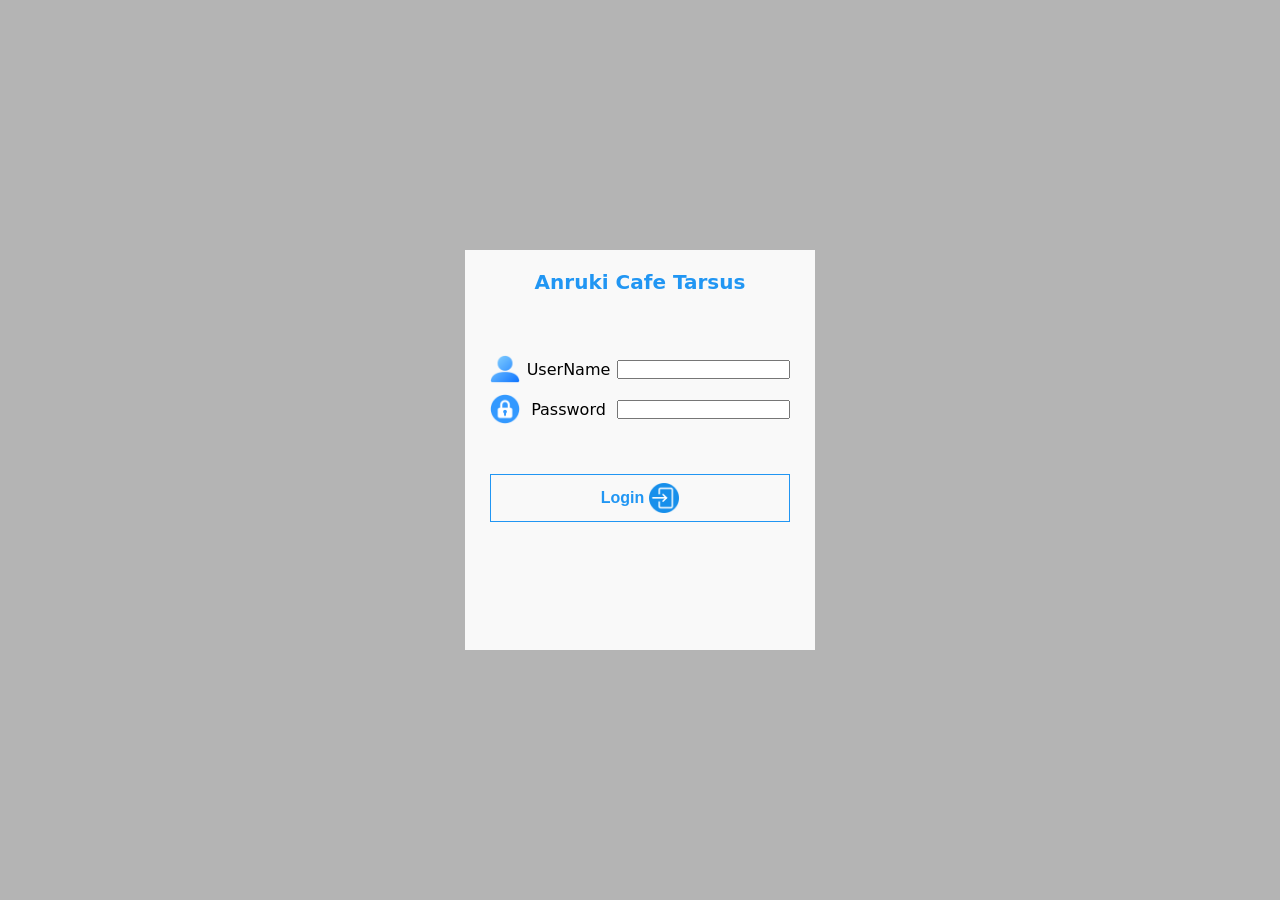
==== login.html @ 238bcbe3 "Add files via upload" ====
<!DOCTYPE html>
<html lang="en">

<head>
    <meta charset="UTF-8">
    <meta name="viewport" content="width=device-width, initial-scale=1.0">
    <title>AnrukiCafeTarsus</title>
    <link rel="stylesheet" href="CSS/index.css" />
    <link rel="stylesheet" href="CSS/login.css" />
    <link rel="icon" type="image/x-icon" href="imgs/favicon (1).ico">

</head>

<body>
    <div class="login">
        <div class="title">Anruki Cafe Tarsus</div>
        <div class="username">
            <img src="imgs/user.png" alt="">
            <span>UserName</span>
            <input type="text" name="" id="username" required>
        </div>
        <div class="password">
            <img src="imgs/padlock.png" alt="">
            <span>Password</span>
            <input type="password" name="" id="password" required>
        </div>
        <div class="loginBtn">
            <button id="loginBtn">Login <img src="imgs/circle (1).png" alt=""></button>
        </div>
        <p id="errorMessage" class="error-message"></p>
    </div>
    <script type="module" src="JS/login.js"></script>
</body>

</html>
---- CSS/index.css ----
* {
    box-sizing: border-box;
    margin: 0;
    padding: 0;
}

:root {
    --green-color: #009688;
    --red-color: #e91e63;
    --blue-color: #2196f3;
    --text: #000000;
    --bg: #b4b4b4;
    --bg-light: #f9f9f9;
}

body {
    position: relative;
    font-family: system-ui, Avenir, Helvetica, Arial, sans-serif;
    font-synthesis: none;
    text-rendering: optimizeLegibility;
    -webkit-font-smoothing: antialiased;
    -moz-osx-font-smoothing: grayscale;
    height: 100dvh;
    width: 100%;
    display: flex;
    flex-direction: column;
    justify-content: space-between;
    background-color: var(--bg);
    color: var(--text-light);
}

a {
    cursor: pointer;
    color: var(--primary-color);
}

p {
    margin: 0;
}

button {
    display: block;
    border: none;
    cursor: pointer;
    font-weight: bold;
    font-size: 16px;
    color: var(--text);
    transition: var(--transition);
    background-color: transparent;
}


.error-message {
    color: var(--red-color);
}

.loading {
    position: absolute;
    display: flex;
    flex-direction: column;
    justify-content: center;
    align-items: center;
    width: 100%;
    height: 100%;
    background-color: var(--bg-light);
    z-index: 10000;
}

.spinner {
    display: block;
    margin: 5px auto;
    width: 35px;
    height: 35px;
    border: 5px solid var(--bg);
    border-top-color: var(--blue-color);
    border-radius: 50%;
    animation: spin 1s linear infinite;
}

.hidden {
    display: none;
}

@keyframes spin {
    0% {
        transform: rotate(0deg);
    }

    100% {
        transform: rotate(360deg);
    }
}

#tableBox {
    position: absolute;
    left: 50%;
    top: 50%;
    transform: translate(-50%, -50%);
    max-width: 500px;
    width: 100%;
    height: 100%;
    overflow-y: auto;
    border: 1px solid var(--text);
    background-color: var(--bg-light);
    z-index: 1000;
    padding: 5px;
}

#tableBox .closeBtn {
    display: flex;
    justify-content: end;
}

#tableBox .closeBtn button {
    width: 30px;
    height: 30px;
}

#tableBox .table {
    display: flex;
    justify-content: center;
}

#tableBox .table {
    display: flex;
    flex-direction: column;
    align-items: center;
    font-weight: bold;
}

#tableBox .table.Processing {
    color: var(--red-color);
}

#tableBox .table.Processed {
    color: var(--green-color);
}

#tableBox .table img {
    width: 60px;
    height: 60px;
}

#tableBox .order {
    width: 100%;
    padding: 5px;
    border: 1px solid var(--text);

}

#tableBox .order .orderItems {

    display: flex;
    flex-direction: column;
    gap: 5px;
    border: 1px solid var(--text);
    padding: 5px;
}

#tableBox .order .orderItems .item {
    border: 1px solid var(--text);
    padding: 5px;
}

#tableBox .order .orderItems .item.Canseled {
    background-color: var(--red-color);
}

#tableBox .order .orderItems .item.Processed {
    background-color: var(--green-color);
}

#tableBox .order .orderItems .item .info {
    display: flex;
    justify-content: space-between;
    align-items: center;
    gap: 20px;
}

#tableBox .order .orderItems .item .info .details {
    display: flex;
    gap: 10px;
}

#tableBox .order .orderItems .item .info .item-controls {
    display: flex;
    align-items: start;
    gap: 25px;
}

#tableBox .order .orderItems .item .info .item-controls button {
    width: 30px;
    height: 30px;
    display: flex;
    justify-content: center;
    align-items: center;
}

#tableBox .order .orderItems .item .info .item-controls button img {
    width: 30px;
    height: 30px;
}

#tableBox .order .orderItems .item .description {
    width: 100%;
}

#tableBox .order .total {
    font-weight: bold;
    padding: 5px;
}

#tableBox .controls {
    margin-top: 20px;
    display: flex;
    justify-content: center;
    gap: 30px;
}

#tableBox .controls button {
    width: 40px;
    height: 40px;
    background-color: transparent;

}

#tableBox .controls button img {
    width: 40px;
    height: 40px;
}

#tableBox .totalAmount {
    font-weight: bold;
    margin-top: 50px;
}

#emptyTablesBox {
    position: absolute;
    left: 50%;
    top: 50%;
    transform: translate(-50%, -50%);
    max-width: 500px;
    width: 100%;
    height: 100%;
    overflow-y: auto;
    border: 1px solid var(--text);
    background-color: var(--bg-light);
    z-index: 1000;
    padding: 5px;
}

#emptyTablesBox .closeBtn {
    display: flex;
    justify-content: end;
}

#emptyTablesBox .closeBtn button {
    width: 30px;
    height: 30px;
}

#emptyTablesBox .switchTable {
    display: flex;
    justify-content: center;
    gap: 50px;
    margin-top: 50px;
}

#emptyTablesBox .switchTable .currentTable {
    display: flex;
    flex-direction: column;
    align-items: center;
    padding: 5px;
    border: 1px solid, var(--text);
}

#emptyTablesBox .switchTable .currentTable.Processing {
    background-color: var(--red-color);

}

#emptyTablesBox .switchTable .currentTable.Processed {
    background-color: var(--green-color);
}

#emptyTablesBox .switchTable span {
    font-size: 30px;
    font-weight: bold;
}

#emptyTablesBox .switchTable .capyToTable {
    display: flex;
    flex-direction: column;
    align-items: center;
    padding: 5px;
    border: 1px solid, var(--text);
}

#emptyTablesBox .emptyTables {
    display: flex;
    flex-wrap: wrap;
    padding: 5px;
    border: 1px solid, var(--text);
    justify-content: center;
    align-items: center;
    gap: 5px;
    margin-top: 20px;
    margin-bottom: 20px;
}

#emptyTablesBox .emptyTables .table {
    padding: 5px;
    border: 1px solid, var(--text);
}

#emptyTablesBox .emptyTables .table button {
    display: flex;
    flex-direction: column;
    align-items: center;
}

#emptyTablesBox .completeCapyToTable {
    display: flex;
    justify-content: center;
}

#extraOrderItemBox {
    position: absolute;
    left: 50%;
    top: 50%;
    transform: translate(-50%, -50%);
    max-width: 500px;
    width: 100%;
    height: 100%;
    overflow-y: auto;
    border: 1px solid var(--text);
    background-color: var(--bg-light);
    z-index: 1000;
    padding: 5px;

}

#extraOrderItemBox .closeBtn {
    display: flex;
    justify-content: end;
}

#extraOrderItemBox .closeBtn button {
    width: 30px;
    height: 30px;
}

#extraOrderItemBox .checkAll {
    display: flex;
    margin-bottom: 10px;
    margin-left: 11px;
}

#extraOrderItemBox .checkAll input {
    width: 50px;
}

#extraOrderItemBox .orderItemsToAddExtra {
    width: 100%;
    height: 300px;
    padding: 5px;
    border: 1px solid var(--text);
    margin-top: 10px;
    overflow-y: scroll;
}

#extraOrderItemBox .orderItemsToAddExtra .orderItemToAddExtra {
    border: 1px solid var(--text);
    width: 100%;
    padding: 5px;
}

#extraOrderItemBox .orderItemsToAddExtra .orderItemToAddExtra .details {
    display: flex;
    gap: 10px;
    margin-bottom: 10px;
}

#extraOrderItemBox .orderItemsToAddExtra .orderItemToAddExtra .details input {
    width: 50px;
    margin: 0;
}

#extraOrderItemBox .orderItemsToAddExtra .orderItemToAddExtra .description {
    display: flex;
}

#extraOrderItemBox .orderItemsToAddExtra .orderItemToAddExtra .description textarea {
    width: 100%;
}

#extraOrderItemBox .orderItemsToAddExtra .orderItemToAddExtra .description .controls {
    display: flex;
    gap: 5px;
}

#extraOrderItemBox .orderItemsToAddExtra .orderItemToAddExtra .description .controls button img {
    width: 35px;
}

#extraOrderItemBox #extraOrderItemBoxCompleteBtn {
    margin-left: auto;
    margin-right: 10px;
    margin-top: 10px;
}

#extraOrderItemBox .extraOrderItems {
    width: 100%;
    height: 300px;
    padding: 5px;
    border: 1px solid var(--text);
    margin-top: 10px;
    overflow-y: scroll;
}

#extraOrderItemBox .extraOrderItems .extraOrderItem {
    display: inline-block;
    border: 1px solid var(--text);
    height: fit-content;
    padding: 5px;
    margin: 5px;
}

section {
    position: relative;
    flex-grow: 1;
    margin: auto;
    display: flex;
    flex-direction: column;
    min-width: 350px;
    max-width: 500px;
    width: 100%;
    padding-left: 75px;
    flex: 1;
    min-height: 0;
}

section .tables {
    position: absolute;
    display: flex;
    flex-direction: column;
    align-items: center;
    overflow-y: scroll;
    left: 0;
    width: 70px;
    height: 100%;
    gap: 5px;
    padding-top: 5px;
    padding-bottom: 5px;
    background-color: var(--bg-light);
}

.tables .table {
    position: relative;
    display: flex;
    flex-direction: column;
    justify-content: center;
    width: 50px;
    height: 65px;
    border: 1px solid var(--text);
}

.tables .table button {
    display: flex;
    flex-direction: column;
    align-items: center;
    width: 50px;
    height: 65px;
}

.tables .table.Processing {
    background-color: var(--red-color);
    color: var(--bg-light);
}

.tables .table.Processed {
    background-color: var(--green-color);
    color: var(--bg-light);
}

.tables .table.Selected {
    background-color: var(--blue-color);
    color: var(--bg-light);
}

.tables .table.Processing button {
    color: var(--bg-light);
}

.tables .table.Processed button {

    color: var(--bg-light);
}

.tables .table.Selected button {
    color: var(--bg-light);
}

.tables .table button img {
    width: 40px;
    height: 40px;
}

section .order {
    width: 100%;
    padding: 5px;
    padding-top: 0px;
    background-color: var(--bg-light);
}

section .order .titel {
    font-weight: bold;
}

section .order .status {
    display: flex;
    align-items: center;
}

section .order .status .details {
    width: 100%;
}

section .order .status .details div {
    display: flex;
    justify-content: space-between;
    gap: 5px;
    width: fit-content;
}

section .order .status button {
    background-color: transparent;
    margin-left: 10px;
}

section .order .status button img {
    width: 40px;
    height: 40px;
}

section .order .items {
    width: 100%;
    height: 300px;
    padding: 5px;
    border: 1px solid var(--text);
    background-color: var(--bg);
    display: flex;
    flex-direction: column;
    overflow-y: scroll;
    gap: 5px;
}

section .order .item {
    width: 100%;
    border: 1px solid var(--text);
    padding: 5px;
    background-color: var(--bg-light);
}

section .order .item .info {
    display: flex;
    justify-content: space-between;
}

section .order .item .info .details {
    display: flex;
    gap: 10px;
}

section .order .item .info .controls {
    display: flex;
    gap: 5px;
}

section .order .item .info .controls button {
    width: 25px;
    height: 25px;
    background-color: transparent;
}

section .order .item .info .controls button img {
    width: 20px;
    height: 20px;
}

section .order .item .description {
    width: 100%;
}

section .order .print {
    display: flex;
    justify-content: space-between;
    align-items: center;
    font-weight: bold;
}

section .order .print button img {
    width: 50px;
    height: 50px;
}

section .order .print button {
    background-color: var(--bg-light);
    padding: 5px;
}

section .Categories {
    flex-shrink: 0;
    margin-top: 5px;
    padding: 5px;
    width: 100%;
    display: flex;
    flex-wrap: nowrap;
    gap: 5px;
    justify-content: space-between;
    background-color: var(--bg-light);
    overflow-x: scroll;
}

section .Categories button {
    background-color: var(--bg-light);
    min-width: 40px;
    min-height: 40px;
    border: 1px solid var(--text);
}

section .Categories button.active {
    background-color: var(--blue-color);
    color: var(--bg-light);
}

section .products {
    flex-grow: 1;
    min-height: 0;
    overflow-y: scroll;
    display: flex;
    flex-wrap: wrap;
    align-items: start;
    justify-content: start;
    gap: 5px;
    width: 100%;
    padding: 5px;
}

section .products .product {
    background-color: var(--bg-light);
    display: flex;
    flex-direction: column;
    align-items: center;
    border: 1px solid var(--text);
    width: 150px;
    gap: 5px;
    font-weight: bold;
    font-size: 20px;
}

section .products .product .name {
    width: 100%;
    text-align: center;
    white-space: normal;
    font-weight: normal;
    font-size: 20px;
}

section .products .product .controls {
    display: flex;
    justify-content: space-between;
    align-items: start;
    gap: 20px;
}

section .products .product .controls button img {
    width: 30px;
    height: 30px;
}
section .products .product .send{
    width: 100%;
    border: 1px solid var(--text);
    border-left: none;
    border-right: none;
    background-color: var();
}
section .products .product .send img {
    width: 40px;
    height: 40px;
}

footer {
    margin: auto;
    margin-top: 5px;
    min-width: 350px;
    max-width: 500px;
    width: 100%;
    display: flex;
    justify-content: space-between;
    background-color: var(--bg-light);
    padding: 5px;
}

footer div a {
    display: flex;
    align-items: center;
    gap: 5px;
}

footer img {
    width: 25px;
}
---- CSS/login.css ----
.login {
    position: absolute;
    width: 350px;
    height: 400px;
    background-color: var(--bg-light);
    top: 50%;
    left: 50%;
    transform: translate(-50%, -50%);
    padding: 5px;
    display: flex;
    flex-direction: column;
    align-items: center;
    padding-top: 20px;
}

.title {
    font-size: 20px;
    font-weight: bold;
    margin-bottom: 50px;
    color: var(--blue-color);
}

.username,
.password {
    width: 300px;
    display: flex;
    align-items: center;
    justify-content: space-between;
    gap: 5px;
    margin-top: 10px;
}

.loginBtn button {
    display: flex;
    align-items: center;
    justify-content: center;
    gap: 5px;
    width: 300px;
    padding: 8px;
    padding-left: 30px;
    padding-right: 30px;
    color: var(--blue-color);
    margin-top: 50px;
    border: 1px solid var(--blue-color);
}

img {
    width: 30px;
}

p {
    width: 300px;
    margin-top: 20px;
    text-align: center;
}
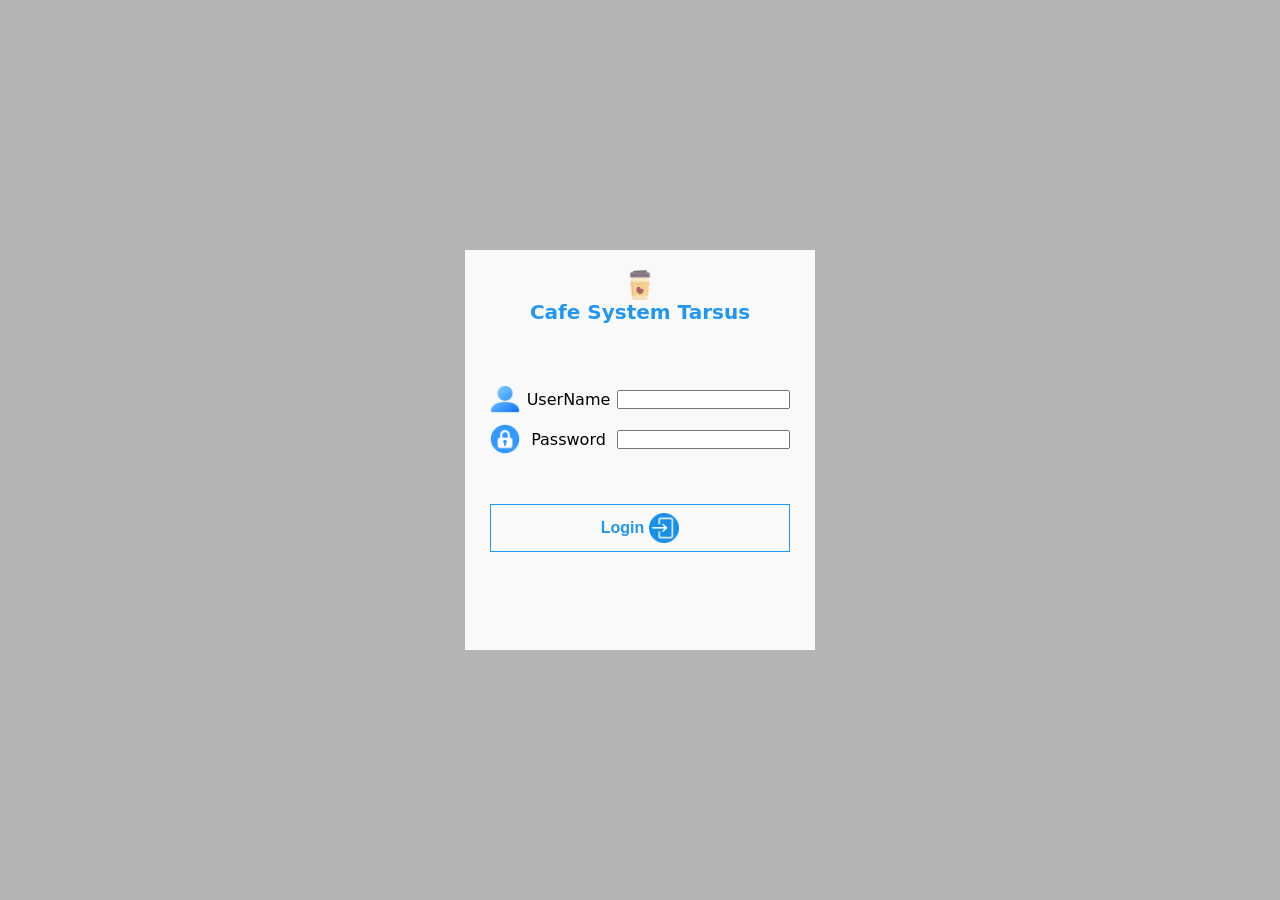
==== commit 0446881a: "Update login.html" ====
--- a/login.html
+++ b/login.html
@@ -13,7 +13,8 @@
 
 <body>
     <div class="login">
-        <div class="title">Anruki Cafe Tarsus</div>
+        <img class="logo" src="imgs/coffee.png" alt="">
+        <div class="title">Cafe System Tarsus</div>
         <div class="username">
             <img src="imgs/user.png" alt="">
             <span>UserName</span>
--- a/CSS/index.css
+++ b/CSS/index.css
@@ -96,7 +96,6 @@
     left: 50%;
     top: 50%;
     transform: translate(-50%, -50%);
-    max-width: 500px;
     width: 100%;
     height: 100%;
     overflow-y: auto;
@@ -239,7 +238,6 @@
     left: 50%;
     top: 50%;
     transform: translate(-50%, -50%);
-    max-width: 500px;
     width: 100%;
     height: 100%;
     overflow-y: auto;
@@ -329,7 +327,6 @@
     left: 50%;
     top: 50%;
     transform: translate(-50%, -50%);
-    max-width: 500px;
     width: 100%;
     height: 100%;
     overflow-y: auto;
@@ -433,7 +430,6 @@
     display: flex;
     flex-direction: column;
     min-width: 350px;
-    max-width: 500px;
     width: 100%;
     padding-left: 75px;
     flex: 1;
@@ -545,7 +541,7 @@
 
 section .order .items {
     width: 100%;
-    height: 300px;
+    height: 250px;
     padding: 5px;
     border: 1px solid var(--text);
     background-color: var(--bg);
@@ -592,6 +588,22 @@
     width: 100%;
 }
 
+section .order .notes {
+    padding: 5px;
+    display: flex;
+    align-items: center;
+    gap: 5px;
+}
+
+section .order .notes span {
+    color: var(--blue-color);
+    font-weight: bold;
+}
+
+section .order .notes input {
+    width: 100%;
+}
+
 section .order .print {
     display: flex;
     justify-content: space-between;
@@ -645,6 +657,7 @@
     gap: 5px;
     width: 100%;
     padding: 5px;
+    border-right: 5px solid var(--bg-light);
 }
 
 section .products .product {
@@ -653,7 +666,7 @@
     flex-direction: column;
     align-items: center;
     border: 1px solid var(--text);
-    width: 150px;
+    width: 145px;
     gap: 5px;
     font-weight: bold;
     font-size: 20px;
@@ -678,13 +691,15 @@
     width: 30px;
     height: 30px;
 }
-section .products .product .send{
+
+section .products .product .send {
     width: 100%;
     border: 1px solid var(--text);
     border-left: none;
     border-right: none;
     background-color: var();
 }
+
 section .products .product .send img {
     width: 40px;
     height: 40px;
@@ -694,7 +709,6 @@
     margin: auto;
     margin-top: 5px;
     min-width: 350px;
-    max-width: 500px;
     width: 100%;
     display: flex;
     justify-content: space-between;
@@ -710,4 +724,4 @@
 
 footer img {
     width: 25px;
-}+}
